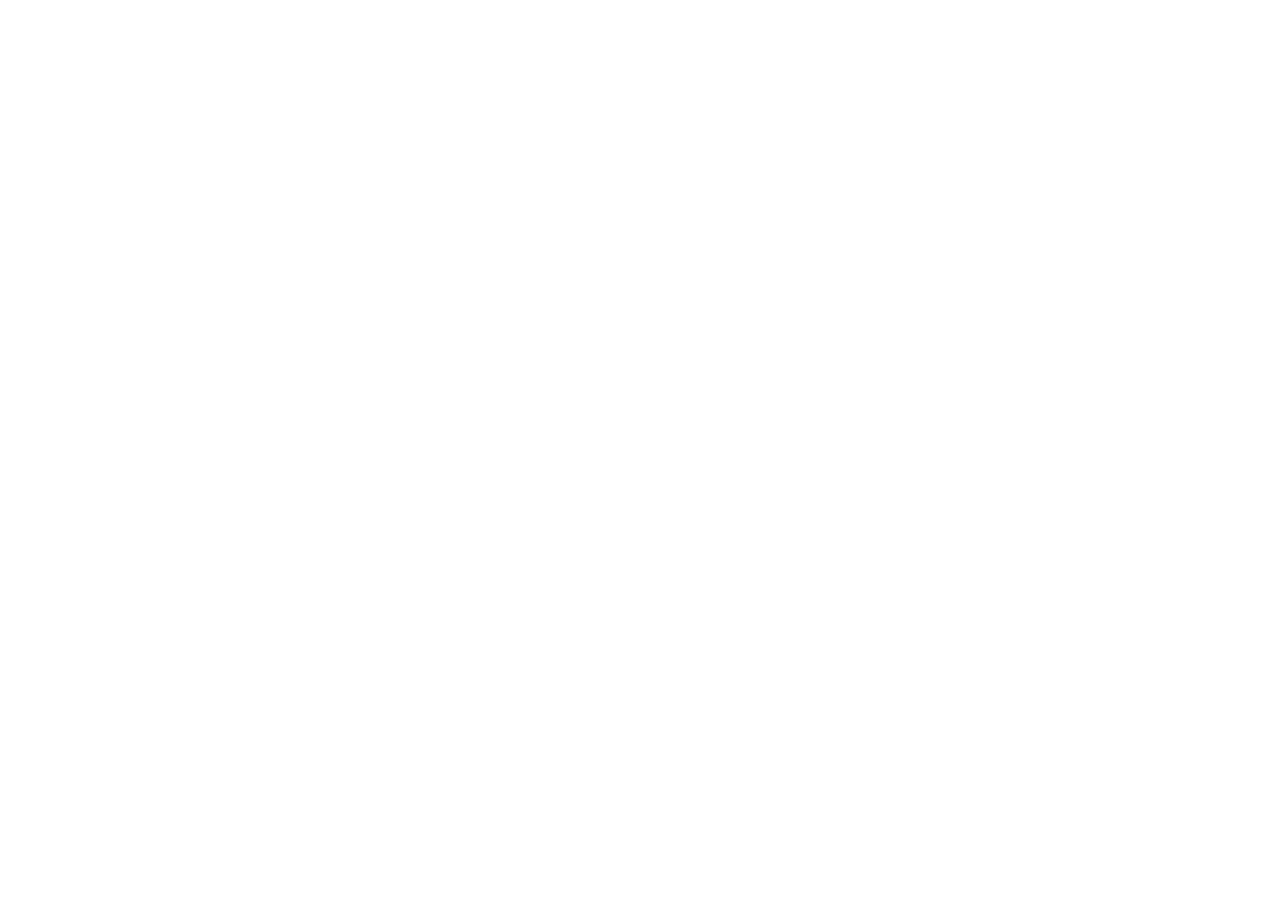
==== week1/cv.html @ cc4fa1cc "my first commit" ====
<!DOCTYPE html>
<html lang="en">
<head>
    <meta charset="UTF-8">
    <meta name="viewport" content="width=device-width, initial-scale=1.0">
    <meta http-equiv="X-UA-Compatible" content="ie=edge">
    <title>Document</title>
</head>
<body>
    
</body>
</html>
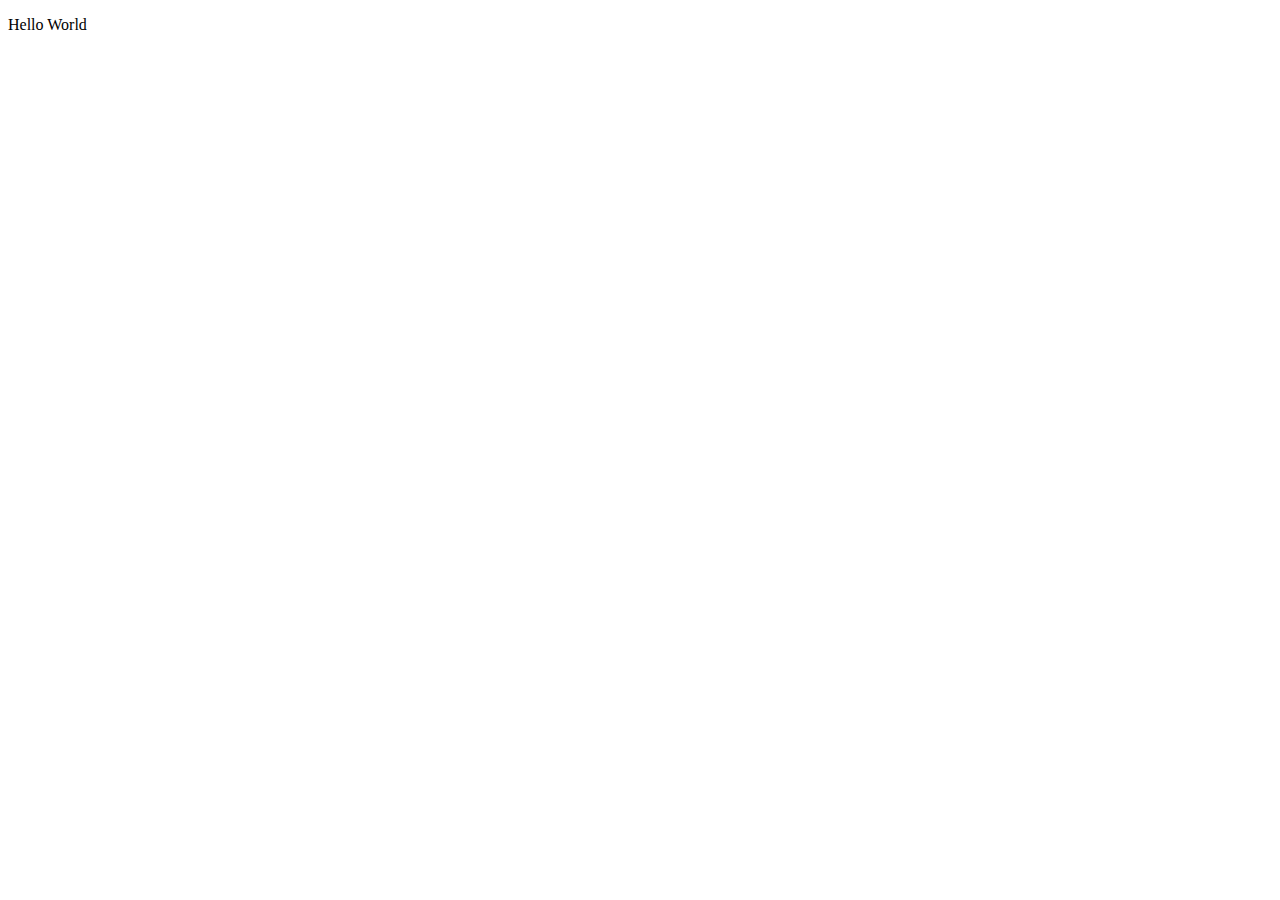
==== commit 4bc875b7: "my second commit" ====
--- a/week1/cv.html
+++ b/week1/cv.html
@@ -7,6 +7,6 @@
     <title>Document</title>
 </head>
 <body>
-    
+    <p>Hello World</p>
 </body>
 </html>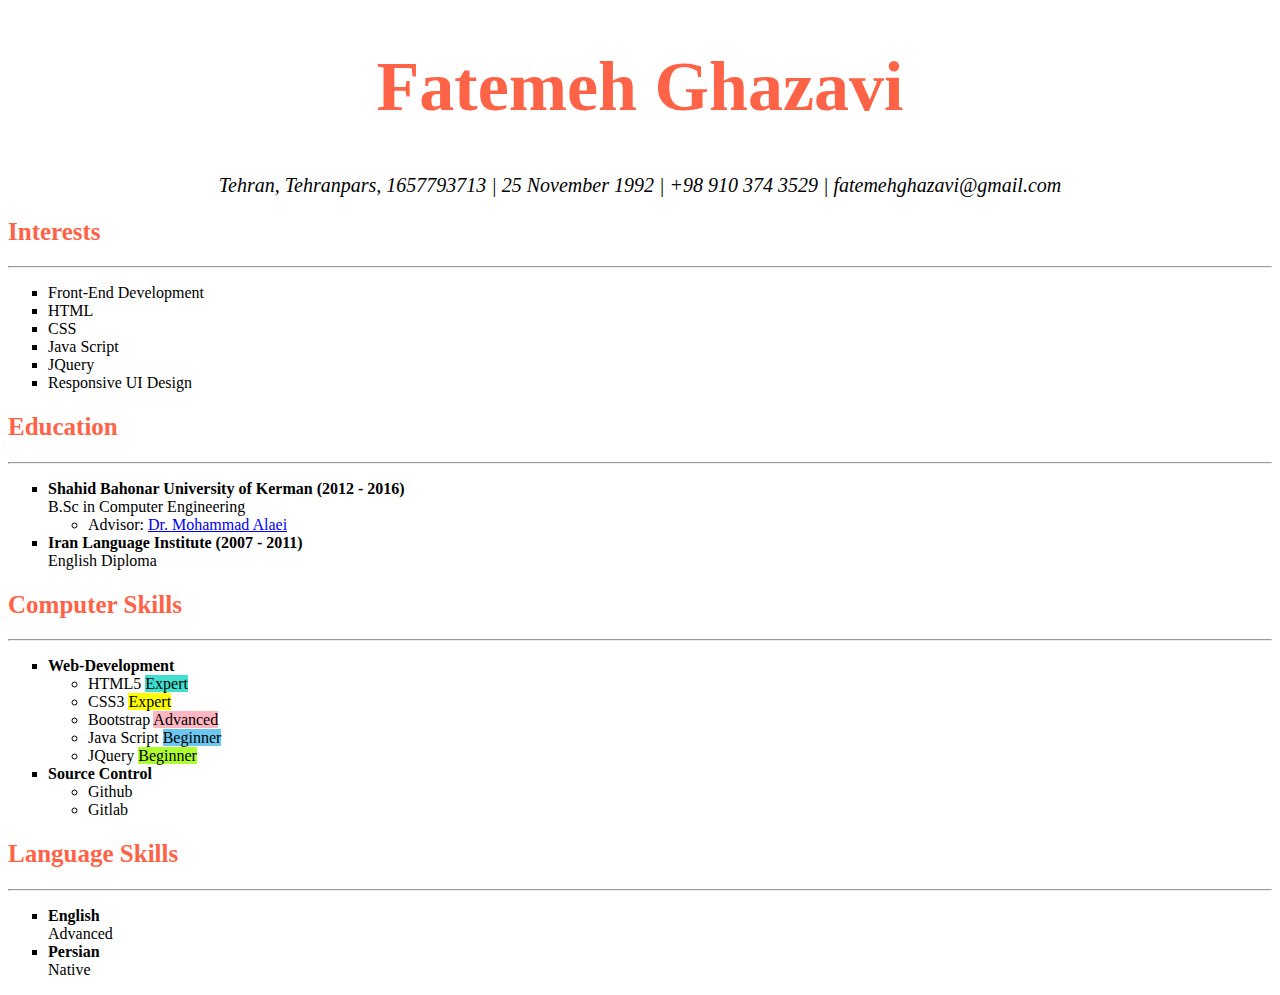
==== commit 78cd0a38: "cv completed" ====
--- a/week1/cv.html
+++ b/week1/cv.html
@@ -4,9 +4,73 @@
     <meta charset="UTF-8">
     <meta name="viewport" content="width=device-width, initial-scale=1.0">
     <meta http-equiv="X-UA-Compatible" content="ie=edge">
-    <title>Document</title>
+    <title>Fatemeh Ghazavi CV</title>
+    <style>
+    body{
+        font-family: Cambria, Cochin, Georgia, Times, 'Times New Roman', serif;
+    }
+    </style>
 </head>
 <body>
-    <p>Hello World</p>
+    <!--Top-->
+    <h1 style="color:tomato; text-align:center; font-size: 70px;">Fatemeh Ghazavi</h1>
+    <p style="font-size:20px; text-align:center; font-style: italic;">Tehran, Tehranpars, 1657793713 | 25 November 1992 | +98 910 374 3529 | fatemehghazavi@gmail.com</p>
+
+    <!--Interests-->
+    <h2 style="color:tomato; font-size:25px;">Interests</h2>
+    <hr/>
+    <ul style="list-style-type: square;">
+        <li>Front-End Development</li>
+        <li>HTML</li>
+        <li>CSS</li>
+        <li>Java Script</li>
+        <li>JQuery</li>
+        <li>Responsive UI Design</li>
+    </ul>
+
+    <!--Education-->
+    <h2 style="color:tomato; font-size:25px;">Education</h2>
+    <hr/>
+    <ul style="list-style-type: square;">
+        <li><b>Shahid Bahonar University of Kerman (2012 - 2016)</b></li>
+        <span>B.Sc in Computer Engineering</span>
+        <ul>
+            <li>Advisor: <a href="http://academicstaff.uk.ac.ir/moalaee">Dr. Mohammad Alaei</a></li>
+        </ul>
+        <li><b>Iran Language Institute (2007 - 2011)</b></li>
+        <span>English Diploma</span>
+    </ul>
+
+    <!--Computer Skills-->
+    <h2 style="color:tomato; font-size:25px;">Computer Skills</h2>
+    <hr/>
+    <ul style="list-style-type: square;">
+        <li><b>Web-Development</b></li>
+        <ul>
+            <li>HTML5 <span style="background-color:turquoise;">Expert</span></li>
+            <li>CSS3 <span style="background-color:yellow;">Expert</span></li>
+            <li>Bootstrap <span style="background-color:lightpink;">Advanced</span></li>
+            <li>Java Script <span style="background-color:rgb(107, 198, 240);">Beginner</span></li>
+            <li>JQuery <span style="background-color: greenyellow;">Beginner</span></li>
+        </ul>
+        <li><b>Source Control</b></li>
+        <ul>
+            <li>Github</li>
+            <li>Gitlab</li>
+        </ul>
+    </ul>
+
+    <!--Language Skills-->
+    <h2 style="color:tomato; font-size:25px;">Language Skills</h2>
+    <hr/>
+    <ul style="list-style-type: square;">
+        <li><b>English</b></li>
+        <span>Advanced</span>
+        <li><b>Persian</b></li>
+        <span>Native</span>
+        
+    </ul>
+    
+
 </body>
 </html>